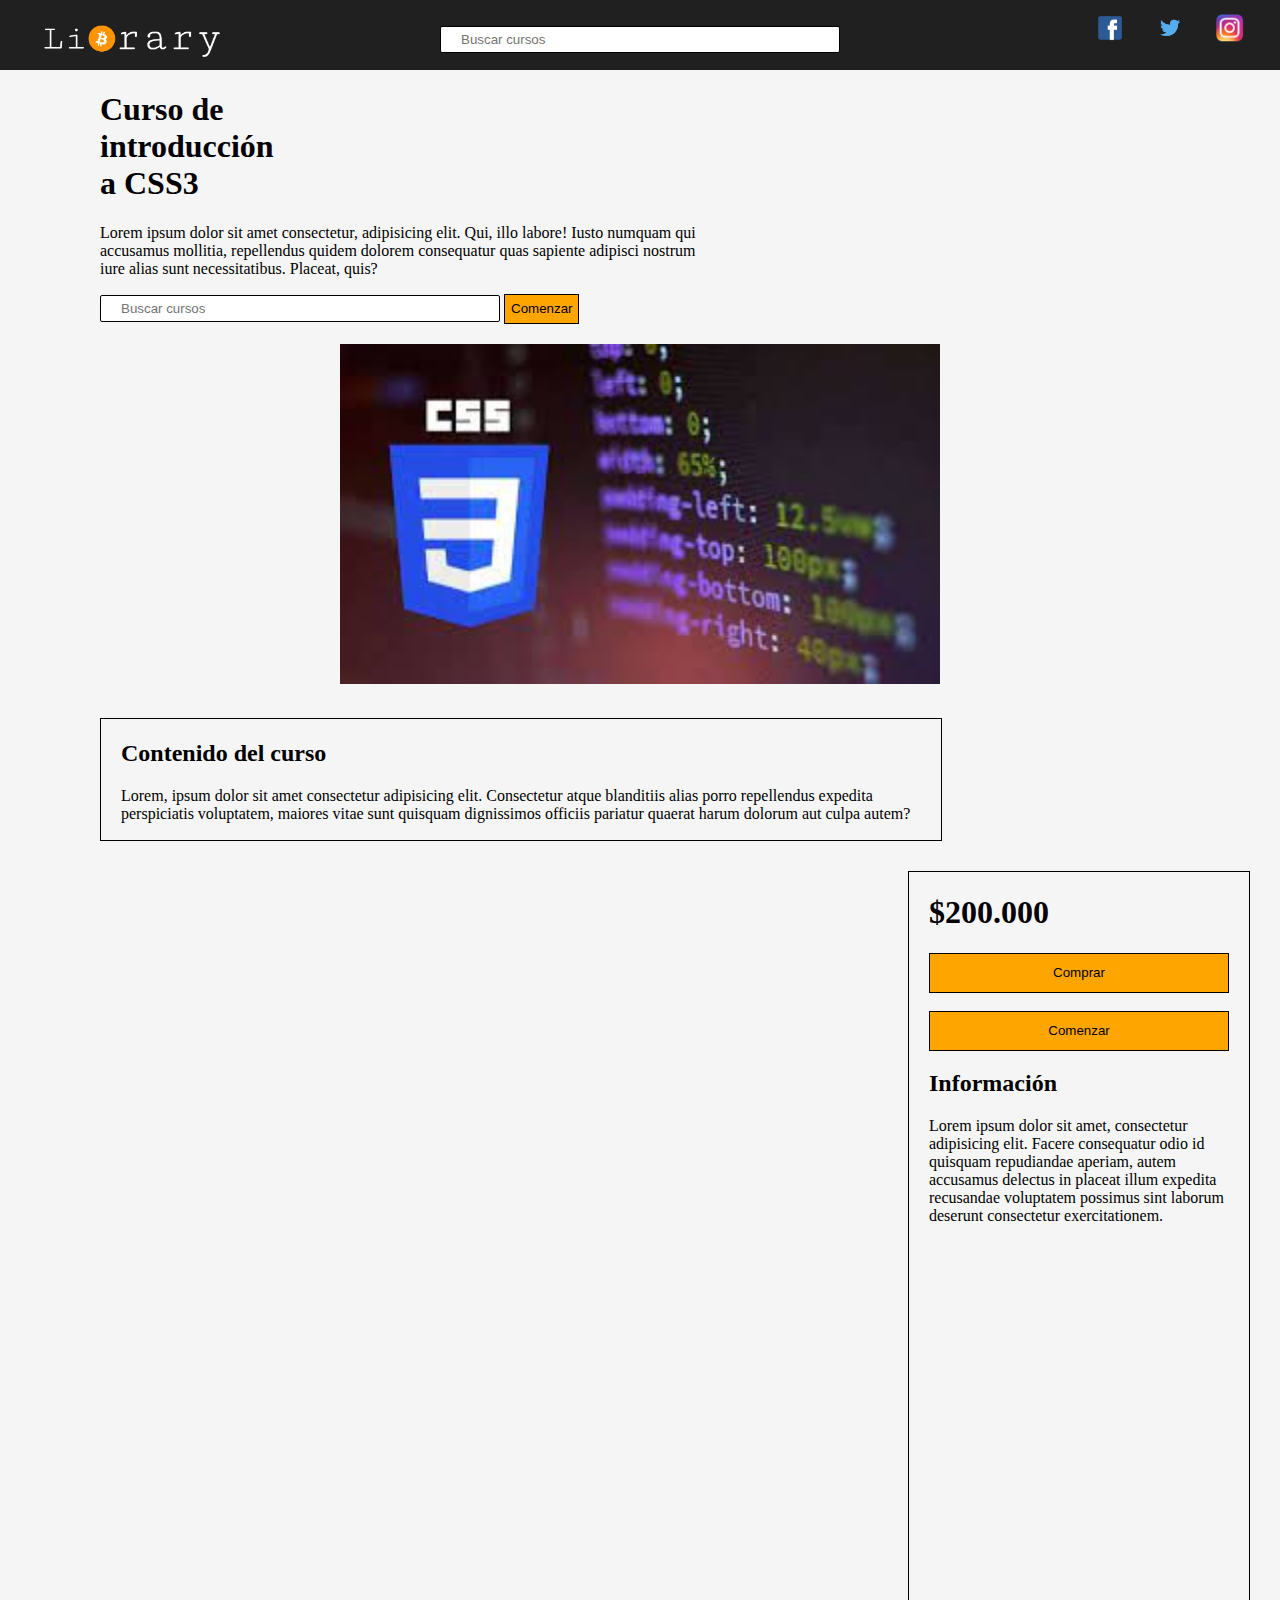
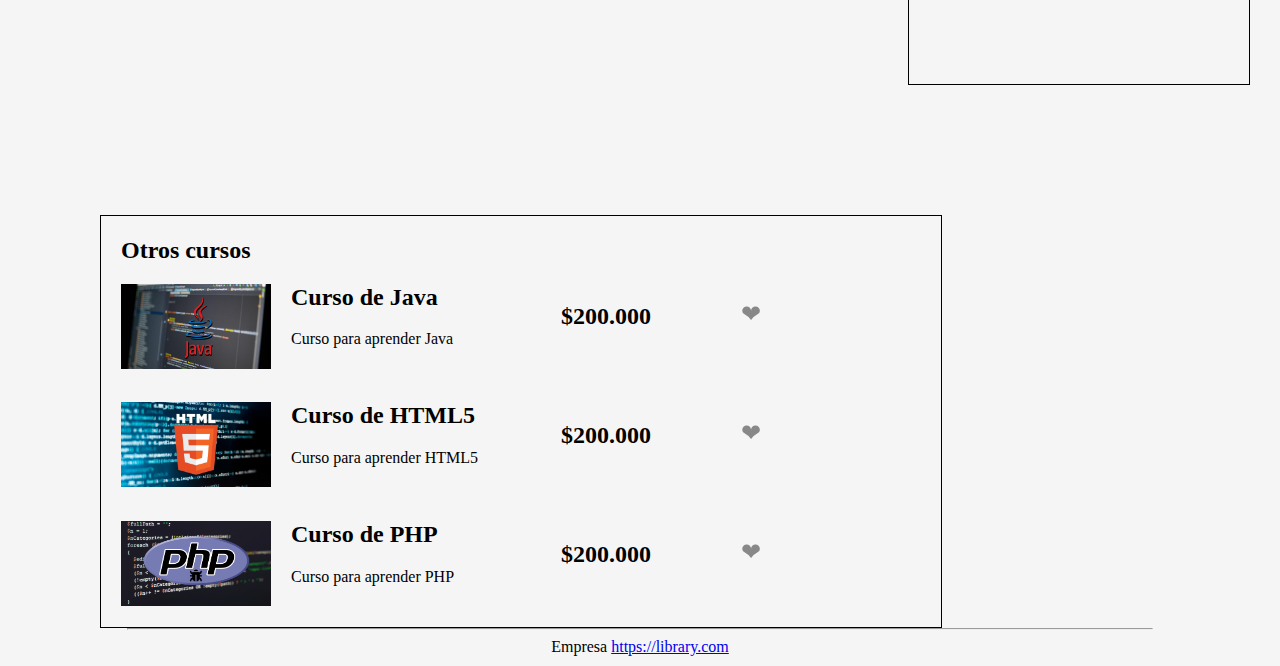
==== css.html @ d92c9503 "proyecto" ====
<!DOCTYPE html>
<html lang="es">

<head>
    <meta charset="UTF-8">
    <meta http-equiv="X-UA-Compatible" content="IE=edge">
    <meta name="viewport" content="width=device-width, initial-scale=1.0">
    <link rel="stylesheet" href="styles.css">
    <title>Curso de CSS3</title>
</head>

<body>
    <header class="header" style="padding: 15px">
        <a href="index.html"><img
                style="display: flex; align-items: flex-start; width: 200px; margin-top: 20px; margin-left: 20px;"
                src="img/logo.png" alt=""></a>

        <form action="a" style="margin-top: -40px">
            <input type="search" name="busqueda" placeholder="Buscar cursos">
        </form>
        <a href="https://instagram.com"><img
                style="margin-top: -40px; margin-left: 20px; margin-right:20px; float: right; color: white; width: 30px;"
                src="img/inst.png.opdownload"></a>
        <a href="https://twitter.com"><img
                style="margin-top: -40px; margin-left: 20px; margin-right:80px; float: right; color: white; width: 30px;"
                src="img/twit.png.opdownload"></a>
        <a href="https://twitter.com"><img
                style="margin-top: -40px; margin-left: 20px; margin-right:125px; float: right; color: white; width: 60px;"
                src="img/logotipo-facebook.png"></a>
    </header>
    <div style="float:left; text-align: left; margin-left:100px; width: 600px;">
        <h1>Curso de <br>introducción<br>a CSS3</h1>
        <p>Lorem ipsum dolor sit amet consectetur, adipisicing elit. Qui, illo labore! Iusto numquam qui accusamus
            mollitia, repellendus quidem dolorem consequatur quas sapiente adipisci nostrum iure alias sunt
            necessitatibus. Placeat, quis?</p>

        <form action="a">
            <input type="search" style="width: 400px;" name="busqueda" placeholder="Buscar cursos">
            <button id="botones" type="submit">Comenzar</button>
        </form>
    </div>

    <img src="img/css.jpg" alt="" style="width:600px; height: 340px; margin-top: 20px;">

    <div class="container">
        <h2>Contenido del curso</h2>
        <p>Lorem, ipsum dolor sit amet consectetur adipisicing elit. Consectetur atque blanditiis alias porro
            repellendus expedita perspiciatis voluptatem, maiores vitae sunt quisquam dignissimos officiis pariatur
            quaerat harum dolorum aut culpa autem?</p>
    </div>

    <div class="container2">
        <h1>$200.000</h1>
        <button type="submit" style="width: 300px; height: 40px;" id="botones">Comprar</button>
        <br>
        <br>
        <button id="botones" type="submit" style="width: 300px; height: 40px;">Comenzar</button>
        <h2>Información</h2>
        <p>Lorem ipsum dolor sit amet, consectetur adipisicing elit. Facere consequatur odio id quisquam repudiandae
            aperiam, autem accusamus delectus in placeat illum expedita recusandae voluptatem possimus sint laborum
            deserunt consectetur exercitationem.</p>
    </div>

    <div class="container">
        <h2>Otros cursos</h2>
        <a href="java.html" style="text-decoration: none; color:unset">
            <div class="select">
                <img src="img/java.jpg" width="150px" height="85px" style="float: left; margin-right: 20px;" alt="">
                <div style="float: right; margin-right: 20%; width: 25%;">
                    <h2>$200.000</h2>
                    <input style="float: right; margin-top: -40px;" type="checkbox" id="heart" hidden>
                    <label for="heart" aria-label="like" style="float: right; margin-top: -50px;">❤</label>
                </div>
                <h2>Curso de Java</h2>
                <p>Curso para aprender Java</p>
            </div>
        </a>
        <br>
        <a href="html5.html" style="text-decoration: none; color:unset">
            <div class="select">
                <img src="img/html.webp" width="150px" height="85px" style="float: left; margin-right: 20px;" alt="">
                <div style="float: right; margin-right: 20%; width: 25%;">
                    <h2>$200.000</h2>
                    <input style="float: right; margin-top: -40px;" type="checkbox" id="heart1" hidden>
                    <label for="heart1" aria-label="like" style="float: right; margin-top: -50px;">❤</label>
                </div>
                <h2>Curso de HTML5</h2>
                <p>Curso para aprender HTML5</p>
            </div>
        </a>
        <br>
        <a href="php.html" style="text-decoration: none; color:unset">
            <div class="select" style="margin-bottom: 40px;">
                <img src="img/php.webp" width="150px" height="85px" style="float: left; margin-right: 20px;" alt="">
                <div style="float: right; margin-right: 20%; width: 25%;">
                    <h2>$200.000</h2>
                    <input style="float: right; margin-top: -40px;" type="checkbox" id="heart2" hidden>
                    <label for="heart2" aria-label="like" style="float: right; margin-top: -50px;">❤</label>
                </div>
                <h2>Curso de PHP</h2>
                <p>Curso para aprender PHP</p>
            </div>
        </a>
    </div>
    <br>
    <br>
    <footer style="color: black; width: 100%; padding: 10px 0px;">
        <hr width="80%">
        Empresa <a href="a">https://library.com</a>
    </footer>
</body>

</html>
---- styles.css ----
body,
html {
    height: 100%;
    margin: 0;
}

body {
    align-items: center;
    text-align: center;
    align-content: center;
    background-color: whitesmoke;
}

.menu,
.menu2 {
    list-style: none;
    padding: 0px;
    margin: 0px;
    text-align: center;
    background-color: grey;
    height: 30px;
    width: 100%;
}

.menu2 {
    text-align: right;
}

.menu li a,
.menu2 li a {
    text-decoration: none;
    color: black;
    padding: 5px;
    display: block;
}

.menu li,
.menu2 li {
    display: inline-block;
    text-align: center;
}

.menu a:hover,
.menu2 a:hover {
    color: whitesmoke;
}

.header {
    height: 60px;
    margin-top: -20px;
    background-color: #202020;
}

input[type="search"] {
    border-radius: 2px;
    background: white;
    padding: 5px 20px;
    border: 1px solid black;
    width: 400px;
    outline: none;
    color: black;
}

button {
    background-color: orange;
    border: 1px solid black;
    height: 30px;
}

#botones:hover {
    background-color: white;
    cursor: pointer;
}

.container {
    text-align: left;
    float: left;
    margin-top: 30px;
    margin-left: 100px;
    width: 800px;
    border: 1px solid black;
    padding: 1px 20px;
}

.container2 {
    float: right;
    text-align: left;
    margin-top: 30px;
    margin-right: 30px;
    margin-bottom: 100px;
    width: 300px;
    height: 90%;
    border: 1px solid black;
    padding: 1px 20px;
}

.select:hover {
    box-shadow: 5px 8px 12px black;
    transition: all 0.5 ease-in-out;
    border: 1px solid black;
    cursor: pointer;
}

.select1 {
    width: 130px;
}

.select1:hover {
    box-shadow: 5px 8px 12px black;
    transition: all 0.5 ease-in-out;
    transform: scale(1.1);
    cursor: pointer;
}

[id="heart"],
[id="heart1"],
[id="heart2"] {
    position: absolute;
    right: 40%;
}

[id="heart"]:checked+label,
[id="heart1"]:checked+label,
[id="heart2"]:checked+label {
    color: #e2264d;
    -webkit-filter: none;
    filter: none;
    will-change: font-size;
    -webkit-animation: heart 1s cubic-bezier(0.17, 0.89, 0.32, 1.49);
    animation: heart 1s cubic-bezier(0.17, 0.89, 0.32, 1.49);
}

[id="heart"]:checked+label:before,
[id="heart"]:checked+label:after,
[id="heart1"]:checked+label:before,
[id="heart1"]:checked+label:after,
[id="heart2"]:checked+label:before,
[id="heart2"]:checked+label:after {
    -webkit-animation: inherit;
    animation: inherit;
    -webkit-animation-timing-function: ease-out;
    animation-timing-function: ease-out;
}

[id="heart"]:checked+label:before,
[id="heart1"]:checked+label:before,
[id="heart2"]:checked+label:before {
    will-change: transform, border-width, border-color;
    -webkit-animation-name: bubble;
    animation-name: bubble;
}

[id="heart"]:checked+label:after,
[id="heart1"]:checked+label:after,
[id="heart2"]:checked+label:after {
    will-change: opacity, box-shadow;
    -webkit-animation-name: sparkles;
    animation-name: sparkles;
}

[id="heart"]:focus+label,
[id="heart1"]:focus+label,
[id="heart2"]:focus+label {
    text-shadow: 0 0 3px white, 0 1px 1px white, 0 -1px 1px white, 1px 0 1px white, -1px 0 1px white;
}

[for="heart"],
[for="heart1"],
[for="heart2"] {
    -webkit-align-self: center;
    -ms-flex-item-align: center;
    align-self: center;
    position: relative;
    color: #888;
    font-size: 1.5em;
    -webkit-filter: grayscale(1);
    filter: grayscale(1);
    -webkit-user-select: none;
    -moz-user-select: none;
    -ms-user-select: none;
    user-select: none;
    cursor: pointer;
}

[for="heart"]:before,
[for="heart"]:after,
[for="heart1"]:before,
[for="heart1"]:after,
[for="heart2"]:before,
[for="heart2"]:after {
    position: absolute;
    z-index: -1;
    border-radius: 50%;
    content: "";
}

[for="heart"]:before,
[for="heart1"]:before,
[for="heart2"]:before {
    box-sizing: border-box;
    margin: -2.25rem;
    border: solid 2.25rem #e2264d;
    width: 4.5rem;
    height: 4.5rem;
    -webkit-transform: scale(0);
    transform: scale(0);
}

@-webkit-keyframes heart {

    0%,
    17.5% {
        font-size: 0;
    }
}

@keyframes heart {

    0%,
    17.5% {
        font-size: 0;
    }
}

@-webkit-keyframes bubble {
    15% {
        -webkit-transform: scale(1);
        transform: scale(1);
        border-color: #cc8ef5;
        border-width: 2.25rem;
    }

    30%,
    100% {
        -webkit-transform: scale(1);
        transform: scale(1);
        border-color: #cc8ef5;
        border-width: 0;
    }
}

@keyframes bubble {
    15% {
        -webkit-transform: scale(1);
        transform: scale(1);
        border-color: #cc8ef5;
        border-width: 2.25rem;
    }

    30%,
    100% {
        -webkit-transform: scale(1);
        transform: scale(1);
        border-color: #cc8ef5;
        border-width: 0;
    }
}
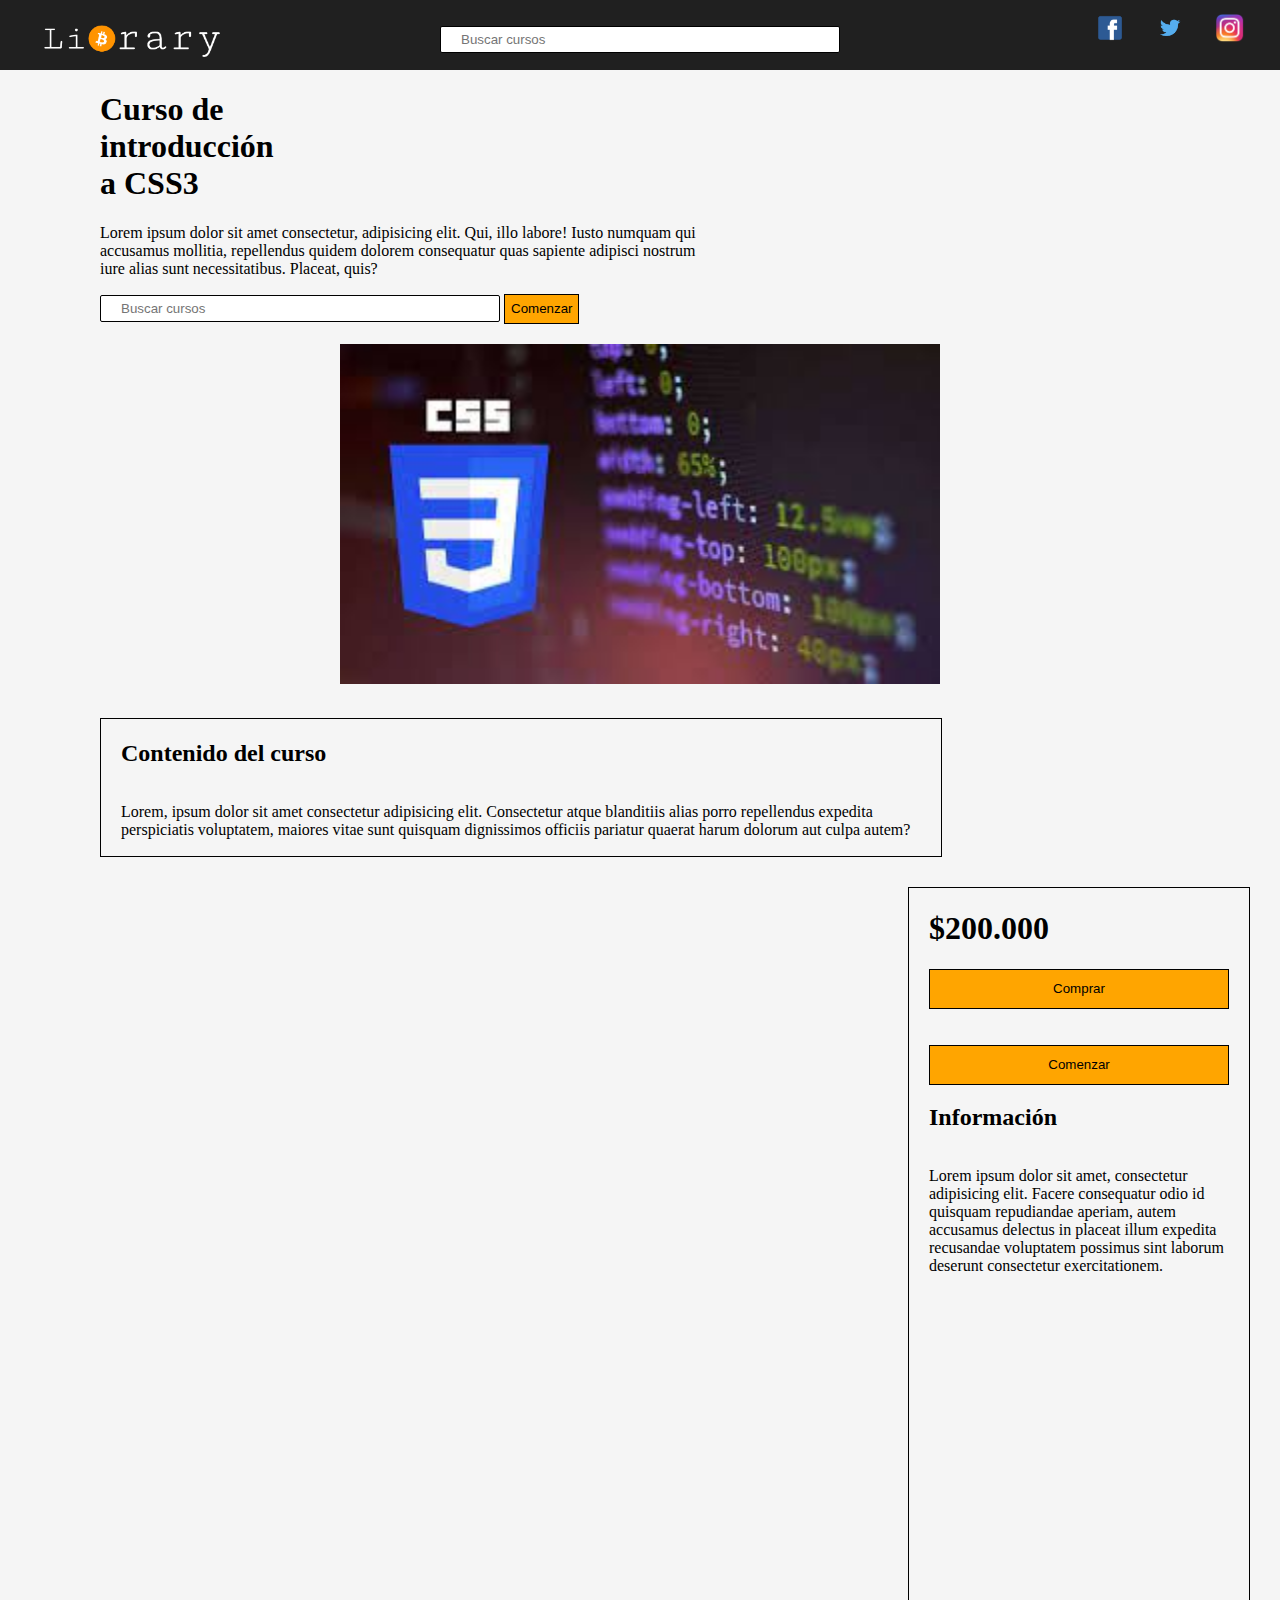
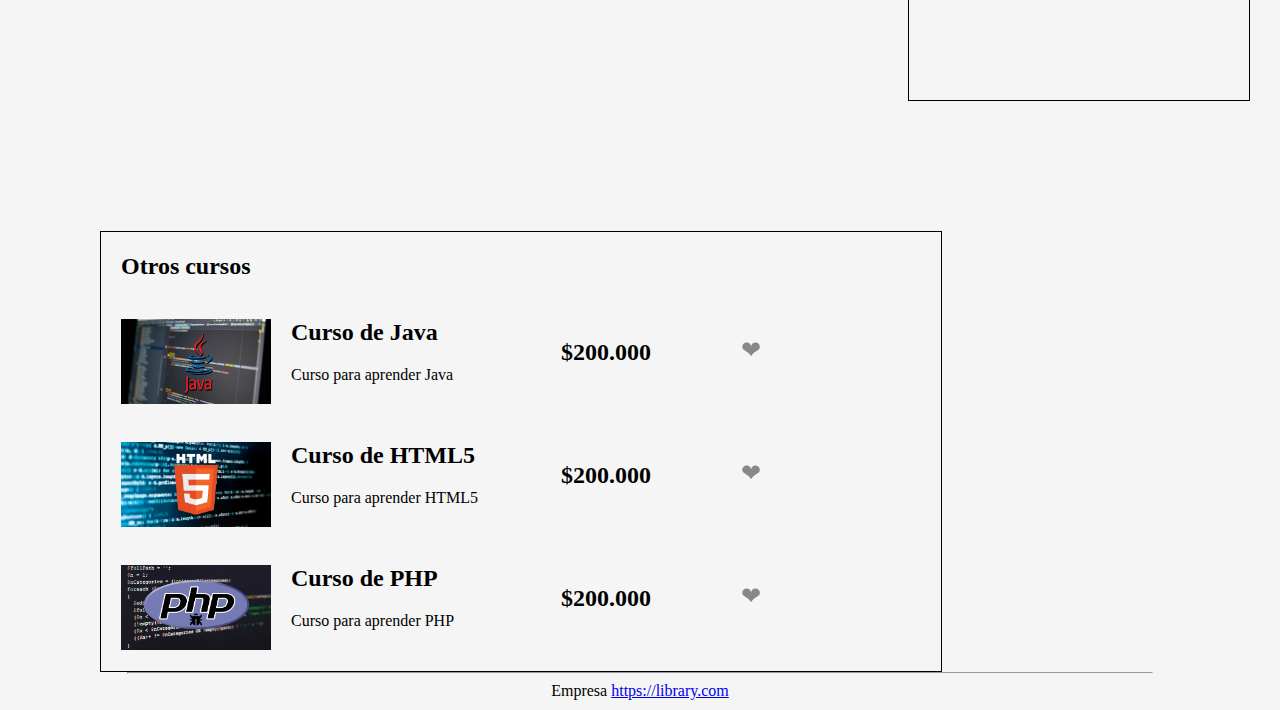
==== commit 70d3764e: "flex box" ====
--- a/css.html
+++ b/css.html
@@ -24,7 +24,7 @@
         <a href="https://twitter.com"><img
                 style="margin-top: -40px; margin-left: 20px; margin-right:80px; float: right; color: white; width: 30px;"
                 src="img/twit.png.opdownload"></a>
-        <a href="https://twitter.com"><img
+        <a href="https://www.facebook.com/"><img
                 style="margin-top: -40px; margin-left: 20px; margin-right:125px; float: right; color: white; width: 60px;"
                 src="img/logotipo-facebook.png"></a>
     </header>
--- a/styles.css
+++ b/styles.css
@@ -74,6 +74,9 @@
 
 .container {
     text-align: left;
+    display: flex;
+    flex-wrap: nowrap;
+    flex-direction: column;
     float: left;
     margin-top: 30px;
     margin-left: 100px;
@@ -83,6 +86,9 @@
 }
 
 .container2 {
+    display: flex;
+    flex-direction: column;
+    flex-wrap: nowrap;
     float: right;
     text-align: left;
     margin-top: 30px;
